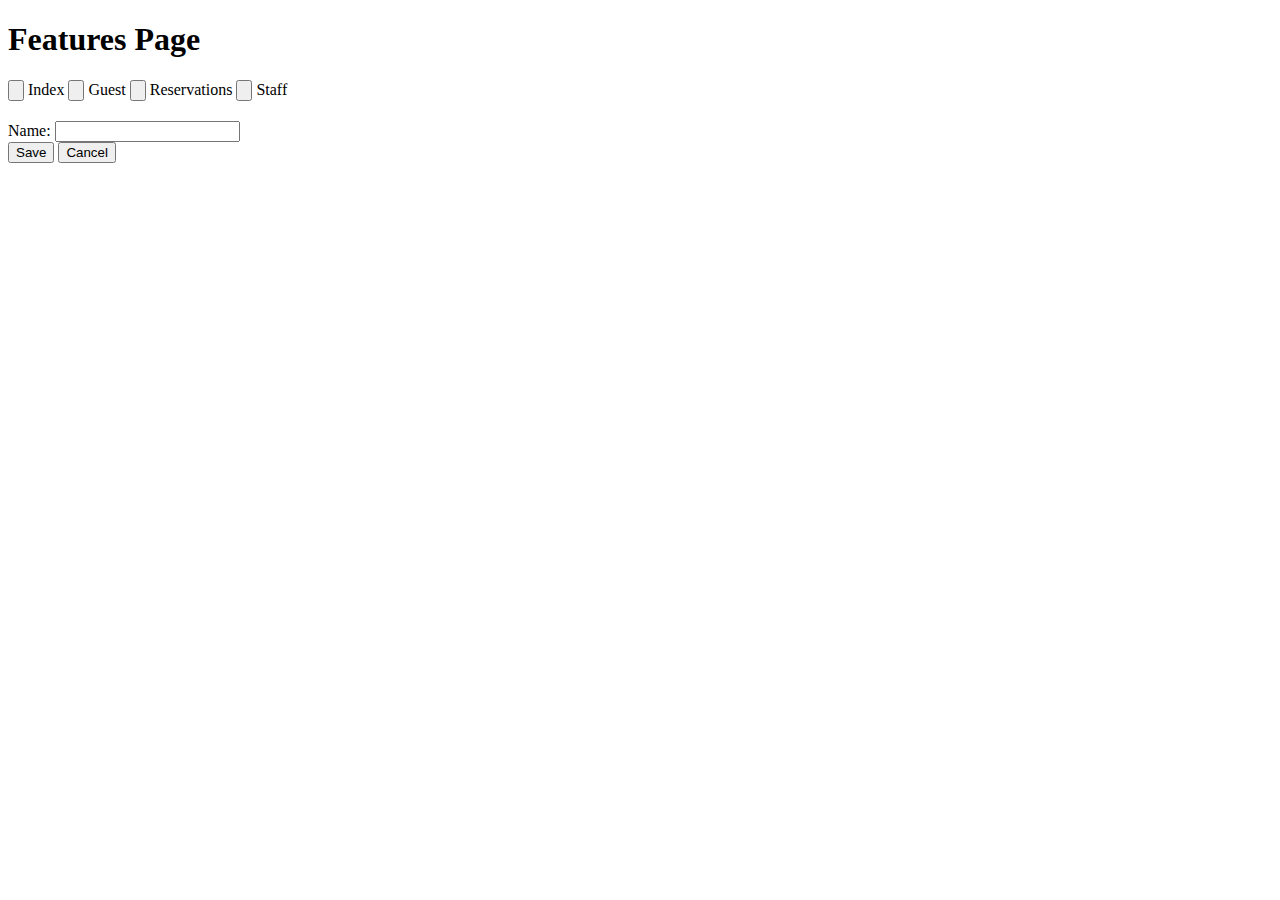
==== resources/client/features.html @ 5c8497f5 "Added all pages, lots of bugs" ====
<!DOCTYPE html>
<html>

<head>
    <title>Features Page</title>
    <link rel="stylesheet" type="text/css" href="/client/css/styles.css">
    <script src="/client/js/features.js"></script>
    <link rel="shortcut icon" href="/client/favicon.ico" type="image/x-icon">
</head>

<body onload="pageLoad()">
<div id="content">



    <div id="pageHeader">
        <h1>Features Page</h1>
        <!-- <div class="floatRight"><button id="newButton" class="editButton">Add New features</button></div> > -->
    </div>
    <input type="button" id="IndexButton">
    <label for="IndexButton" class="label">Index</label>

    <input type="button" id="GuestButton">
    <label for="GuestButton" class="label">Guest</label>

    <input type="button" id="ReservationButton">
    <label for="ReservationButton" class="label">Reservations</label>

    <input type="button" id="StaffButton">
    <label for="StaffButton" class="label">Staff</label>

    <div id="listDiv"></div>

    <div id="editDiv">
        <h2 id="editHeading"></h2>
        <form id="FeaturesForm">
            <input type="hidden" name="FeatureID" id="FeatureID">
            <div>
                <label for="FeatureName" class="label">Name:</label>
                <input type="text" name="FeatureName" id="FeatureName">
            </div>
            <div>
                <input type="submit" value="Save" id="saveButton">
                <input type="submit" value="Cancel" id="cancelButton">
            </div>
        </form>
    </div>
</div>
</body>
</html>
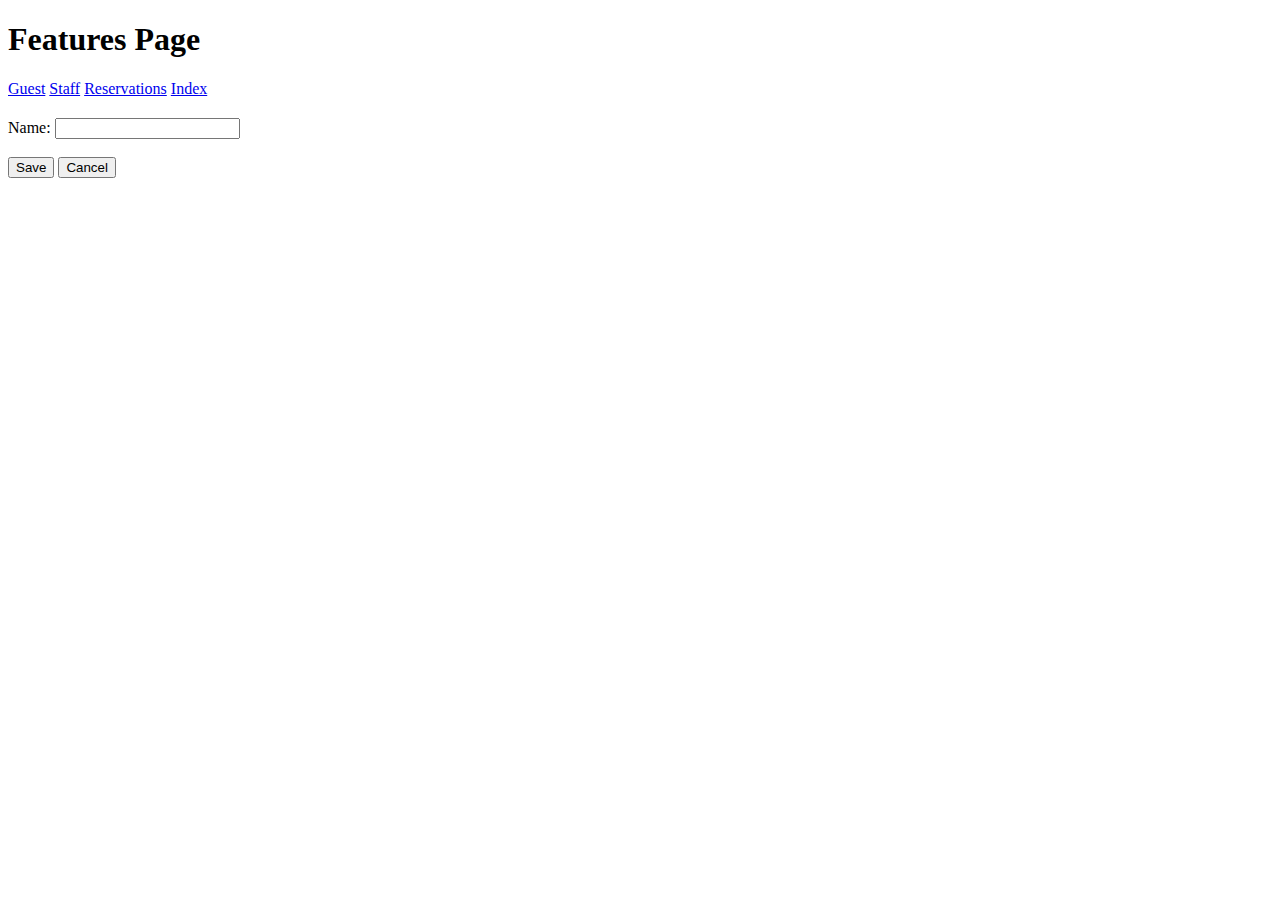
==== commit 44b9b9aa: "Pages kinda workin" ====
--- a/resources/client/features.html
+++ b/resources/client/features.html
@@ -17,17 +17,13 @@
         <h1>Features Page</h1>
         <!-- <div class="floatRight"><button id="newButton" class="editButton">Add New features</button></div> > -->
     </div>
-    <input type="button" id="IndexButton">
-    <label for="IndexButton" class="label">Index</label>
 
-    <input type="button" id="GuestButton">
-    <label for="GuestButton" class="label">Guest</label>
+    <a href="guest.html" class="myButton">Guest</a>
+    <a href="staff.html" class="myButton">Staff</a>
+    <a href="reservation.html" class="myButton">Reservations</a>
+    <a href="index.html" class="myButton">Index</a>
 
-    <input type="button" id="ReservationButton">
-    <label for="ReservationButton" class="label">Reservations</label>
-
-    <input type="button" id="StaffButton">
-    <label for="StaffButton" class="label">Staff</label>
+    <p></p>
 
     <div id="listDiv"></div>
 
@@ -39,9 +35,10 @@
                 <label for="FeatureName" class="label">Name:</label>
                 <input type="text" name="FeatureName" id="FeatureName">
             </div>
+            <br>
             <div>
-                <input type="submit" value="Save" id="saveButton">
-                <input type="submit" value="Cancel" id="cancelButton">
+                <input type="submit" value="Save" class="myButton" id="saveButton">
+                <input type="submit" value="Cancel" class="myButton" id="cancelButton">
             </div>
         </form>
     </div>
